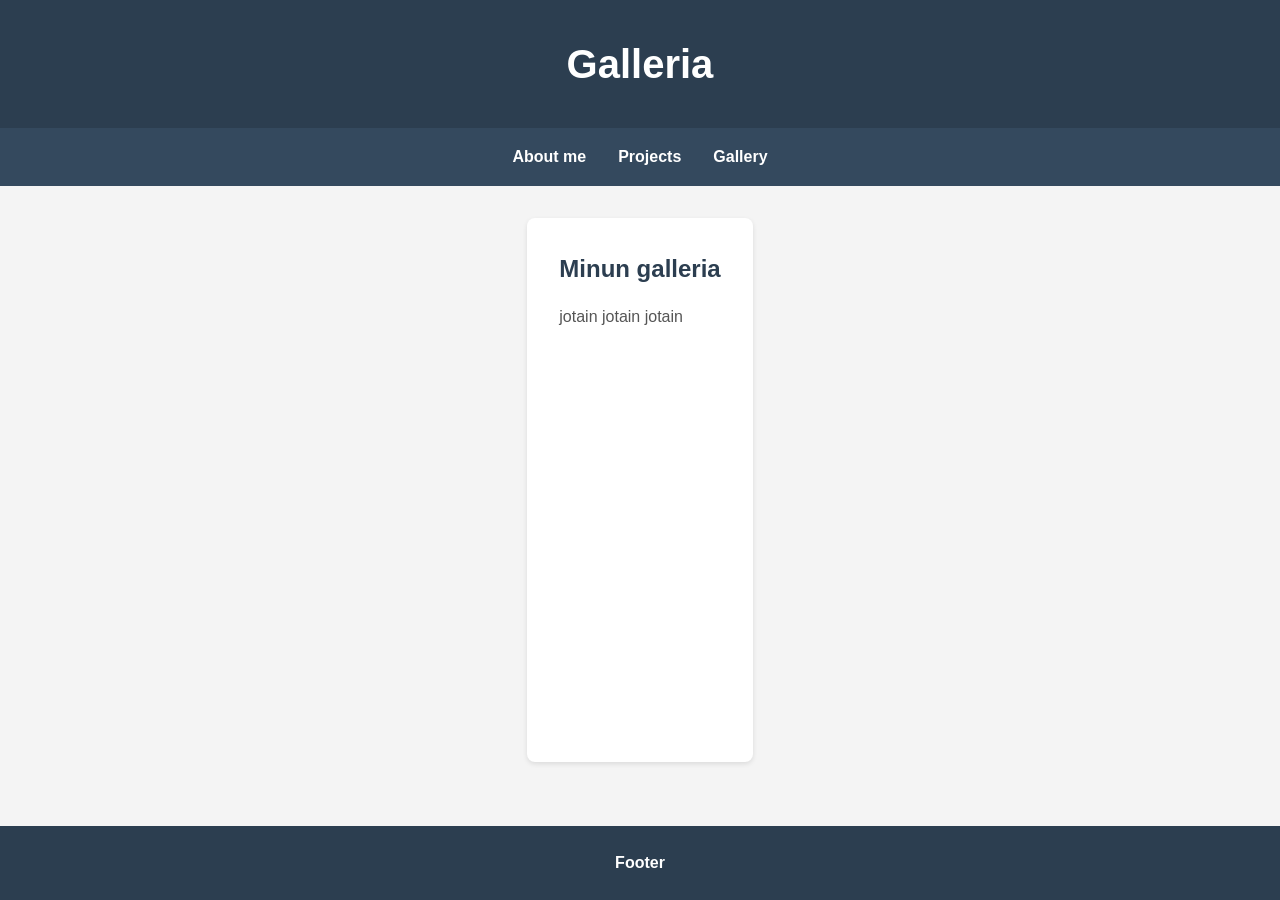
==== Gallery.html @ 99c6889f "Create Gallery.html" ====
<!DOCTYPE html>
<html lang="en">
<head>
    <meta charset="UTF-8">
    <meta name="viewport" content="width=device-width, initial-scale=1.0">
    <title>Document</title>
    <link rel="stylesheet" href="style.css">
</head>
<body>
    <header>
        <h1>Galleria</h1>
    </header>

    <section>
        <nav>
            <ul>
                <li><a href="index.html">About me</a></li>
                <li><a href="Projects.html">Projects</a></li>
                <li><a href="Gallery.html">Gallery</a></li>
            </ul>
        </nav>
    </section>

     <div class="content">
        <h2>Minun galleria</h2>
        <p>jotain jotain jotain</p>
    </div>

    <footer>
        <h2>Footer</h2>
    </footer>
</body>
</html>
---- style.css ----
* {
    margin: 0;
    padding: 0;
    box-sizing: border-box;
}

body {
    font-family: Arial, sans-serif;
    line-height: 1.6;
    color: #333;
    background-color: #f4f4f4;
    display: flex;
    flex-direction: column;
    min-height: 100vh;
}

header {
    background-color: #2c3e50;
    color: white;
    text-align: center;
    padding: 2rem;
}

header h1 {
    font-size: 2.5rem;
}

nav {
    background-color: #34495e;
    padding: 1rem;
    position: sticky;
    top: 0;
}

nav ul {
    list-style: none;
    display: flex;
    justify-content: center;
    gap: 2rem;
}

nav a {
    color: white;
    text-decoration: none;
    font-weight: bold;
    transition: color 0.3s;
}

nav a:hover {
    color: #3498db;
}

.content {
    max-width: 1200px;
    margin: 2rem auto;
    padding: 2rem;
    background-color: white;
    border-radius: 8px;
    box-shadow: 0 2px 5px rgba(0, 0, 0, 0.1);
    flex: 1;
}

.content h2 {
    color: #2c3e50;
    margin-bottom: 1rem;
}

.content p {
    color: #555;
    margin-bottom: 1rem;
}

footer {
    background-color: #2c3e50;
    color: white;
    text-align: center;
    padding: 1.5rem;
    margin-top: 2rem;
}

footer h2 {
    font-size: 1rem;
}
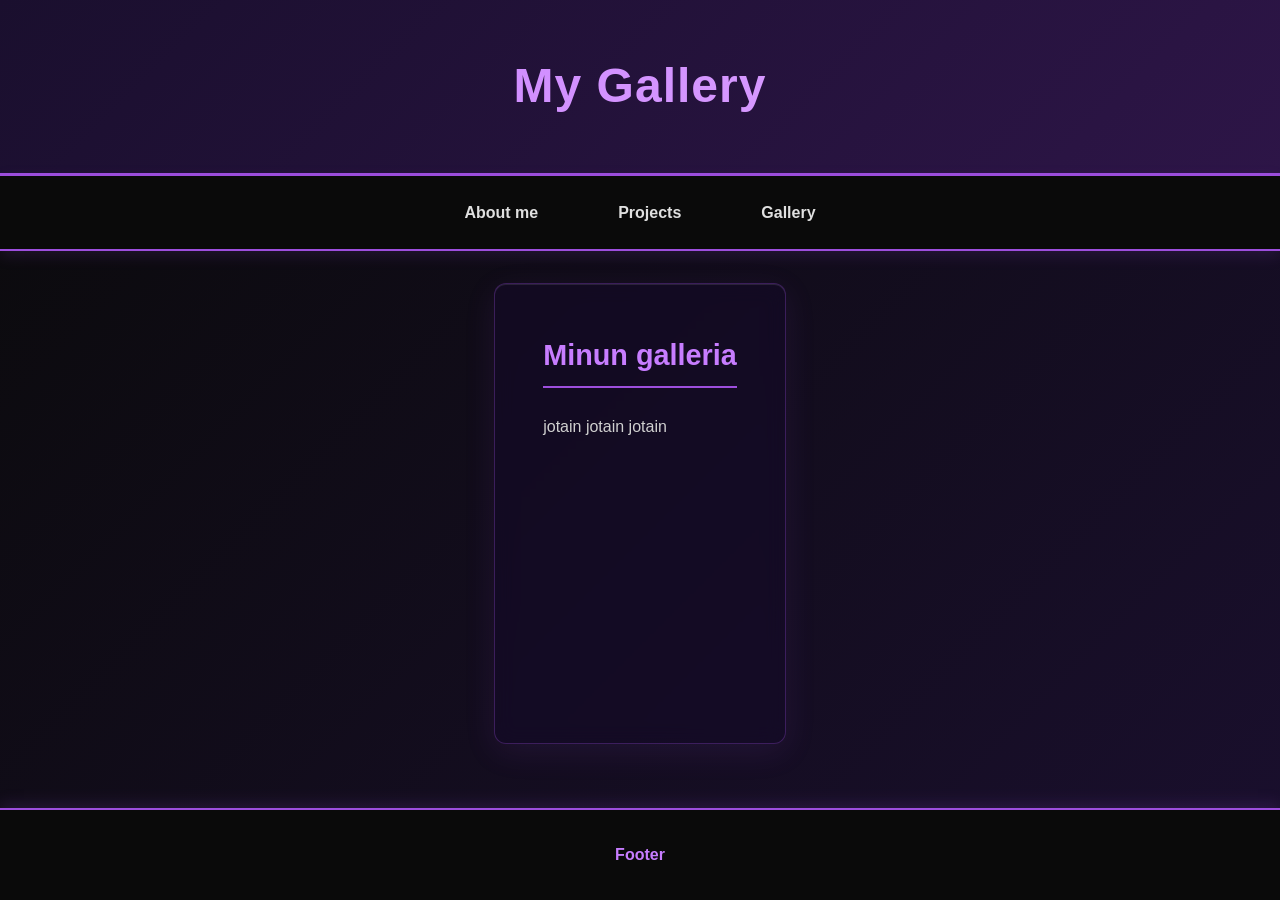
==== commit 07c7786f: "my gallery my projects" ====
--- a/Gallery.html
+++ b/Gallery.html
@@ -8,7 +8,7 @@
 </head>
 <body>
     <header>
-        <h1>Galleria</h1>
+        <h1>My Gallery</h1>
     </header>
 
     <section>
--- a/style.css
+++ b/style.css
@@ -5,79 +5,117 @@
 }
 
 body {
-    font-family: Arial, sans-serif;
+    font-family: 'Segoe UI', Tahoma, Geneva, Verdana, sans-serif;
     line-height: 1.6;
-    color: #333;
-    background-color: #f4f4f4;
+    color: #e0e0e0;
+    background: linear-gradient(135deg, #0a0a0a 0%, #1a0f2e 100%);
+    background-attachment: fixed;
     display: flex;
     flex-direction: column;
     min-height: 100vh;
 }
 
 header {
-    background-color: #2c3e50;
+    background: linear-gradient(135deg, #1a0f2e 0%, #2d1547 100%);
     color: white;
     text-align: center;
-    padding: 2rem;
+    padding: 3rem 2rem;
+    border-bottom: 3px solid #9d4edd;
+    box-shadow: 0 8px 32px rgba(157, 78, 221, 0.2);
 }
 
 header h1 {
-    font-size: 2.5rem;
+    font-size: 3rem;
+    font-weight: 700;
+    background: linear-gradient(135deg, #c77dff 0%, #e0aaff 100%);
+    -webkit-background-clip: text;
+    -webkit-text-fill-color: transparent;
+    background-clip: text;
+    letter-spacing: 1px;
 }
 
 nav {
-    background-color: #34495e;
-    padding: 1rem;
+    background-color: #0a0a0a;
+    padding: 1.5rem;
     position: sticky;
     top: 0;
+    border-bottom: 2px solid #9d4edd;
+    box-shadow: 0 4px 15px rgba(157, 78, 221, 0.15);
+    z-index: 100;
 }
 
 nav ul {
     list-style: none;
     display: flex;
     justify-content: center;
-    gap: 2rem;
+    gap: 3rem;
 }
 
 nav a {
-    color: white;
+    color: #e0e0e0;
     text-decoration: none;
-    font-weight: bold;
-    transition: color 0.3s;
+    font-weight: 600;
+    transition: all 0.3s ease;
+    position: relative;
+    padding: 0.5rem 1rem;
+}
+
+nav a::after {
+    content: '';
+    position: absolute;
+    bottom: -5px;
+    left: 0;
+    width: 0;
+    height: 2px;
+    background: linear-gradient(90deg, #c77dff, #9d4edd);
+    transition: width 0.3s ease;
 }
 
 nav a:hover {
-    color: #3498db;
+    color: #c77dff;
+}
+
+nav a:hover::after {
+    width: 100%;
 }
 
 .content {
     max-width: 1200px;
     margin: 2rem auto;
-    padding: 2rem;
-    background-color: white;
-    border-radius: 8px;
-    box-shadow: 0 2px 5px rgba(0, 0, 0, 0.1);
+    padding: 3rem;
+    background: rgba(20, 10, 40, 0.6);
+    border-radius: 12px;
+    border: 1px solid rgba(157, 78, 221, 0.3);
+    box-shadow: 0 8px 32px rgba(157, 78, 221, 0.1), inset 0 1px 0 rgba(255, 255, 255, 0.1);
     flex: 1;
+    backdrop-filter: blur(10px);
 }
 
 .content h2 {
-    color: #2c3e50;
-    margin-bottom: 1rem;
+    color: #c77dff;
+    margin-bottom: 1.5rem;
+    font-size: 1.8rem;
+    border-bottom: 2px solid #9d4edd;
+    padding-bottom: 0.5rem;
 }
 
 .content p {
-    color: #555;
+    color: #d0d0d0;
     margin-bottom: 1rem;
+    line-height: 1.9;
 }
 
 footer {
-    background-color: #2c3e50;
-    color: white;
+    background-color: #0a0a0a;
+    color: #e0e0e0;
     text-align: center;
-    padding: 1.5rem;
+    padding: 2rem;
     margin-top: 2rem;
+    border-top: 2px solid #9d4edd;
+    box-shadow: 0 -4px 15px rgba(157, 78, 221, 0.15);
 }
 
 footer h2 {
     font-size: 1rem;
+    color: #c77dff;
 }
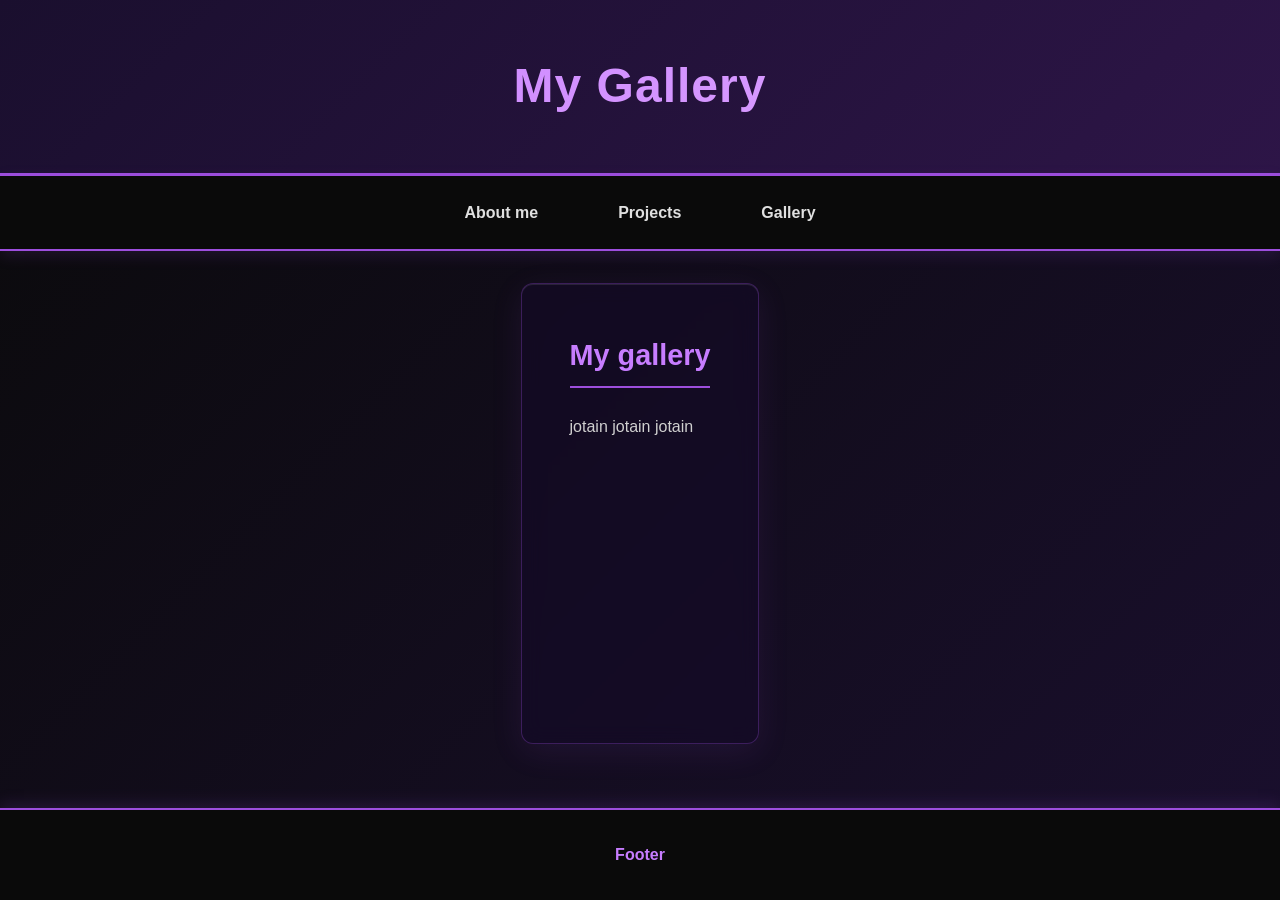
==== commit 50982e5c: "my skills my projects" ====
--- a/Gallery.html
+++ b/Gallery.html
@@ -22,7 +22,7 @@
     </section>
 
      <div class="content">
-        <h2>Minun galleria</h2>
+        <h2>My gallery</h2>
         <p>jotain jotain jotain</p>
     </div>
 
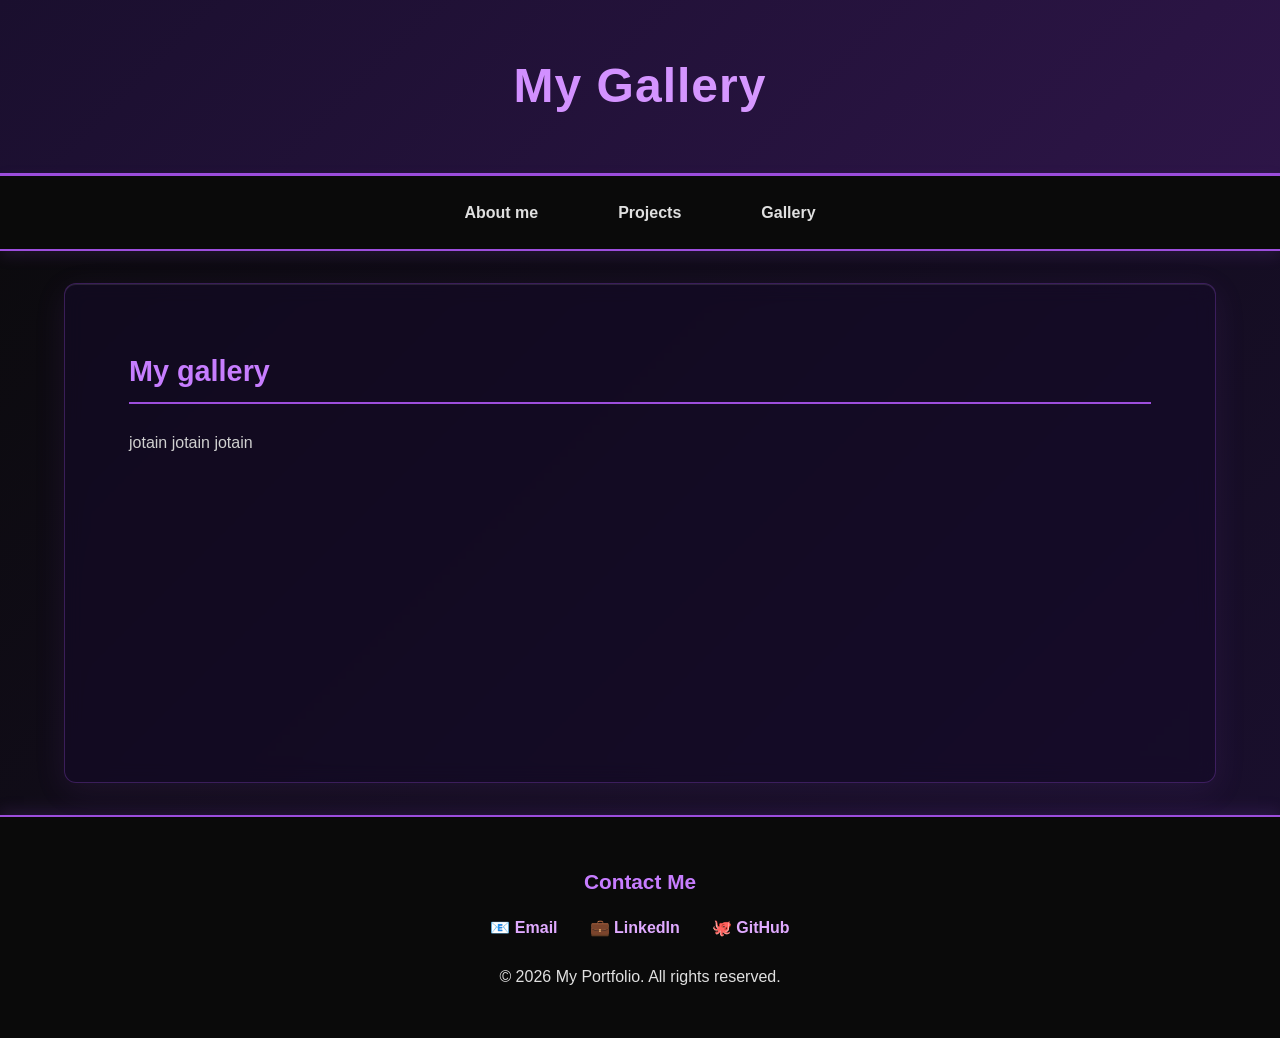
==== commit 86df9bed: "ok" ====
--- a/Gallery.html
+++ b/Gallery.html
@@ -27,7 +27,17 @@
     </div>
 
     <footer>
-        <h2>Footer</h2>
+        <div class="footer-content">
+            <div class="contact-section">
+                <h2>Contact Me</h2>
+                <ul>
+                    <li><a href="mailto:your.email@example.com">📧 Email</a></li>
+                    <li><a href="https://linkedin.com" target="_blank">💼 LinkedIn</a></li>
+                    <li><a href="https://github.com" target="_blank">🐙 GitHub</a></li>
+                </ul>
+            </div>
+            <p>&copy; 2026 My Portfolio. All rights reserved.</p>
+        </div>
     </footer>
 </body>
 </html>
--- a/style.css
+++ b/style.css
@@ -82,13 +82,15 @@
 .content {
     max-width: 1200px;
     margin: 2rem auto;
-    padding: 3rem;
+    padding: 4rem;
     background: rgba(20, 10, 40, 0.6);
     border-radius: 12px;
     border: 1px solid rgba(157, 78, 221, 0.3);
     box-shadow: 0 8px 32px rgba(157, 78, 221, 0.1), inset 0 1px 0 rgba(255, 255, 255, 0.1);
-    flex: 1;
+    flex: 1 0 auto;
     backdrop-filter: blur(10px);
+    min-height: 500px;
+    width: 90%;
 }
 
 .content h2 {
@@ -109,13 +111,49 @@
     background-color: #0a0a0a;
     color: #e0e0e0;
     text-align: center;
-    padding: 2rem;
-    margin-top: 2rem;
+    padding: 3rem 2rem;
+    margin-top: auto;
     border-top: 2px solid #9d4edd;
     box-shadow: 0 -4px 15px rgba(157, 78, 221, 0.15);
+    width: 100%;
 }
 
 footer h2 {
     font-size: 1rem;
     color: #c77dff;
 }
+
+.footer-content {
+    max-width: 1200px;
+    margin: 0 auto;
+}
+
+.contact-section {
+    margin-bottom: 1.5rem;
+}
+
+.contact-section h2 {
+    color: #c77dff;
+    margin-bottom: 1rem;
+    font-size: 1.3rem;
+}
+
+.contact-section ul {
+    list-style: none;
+    display: flex;
+    justify-content: center;
+    gap: 2rem;
+    flex-wrap: wrap;
+}
+
+.contact-section a {
+    color: #e0aaff;
+    text-decoration: none;
+    transition: all 0.3s ease;
+    font-weight: 600;
+}
+
+.contact-section a:hover {
+    color: #c77dff;
+    transform: translateY(-2px);
+}
